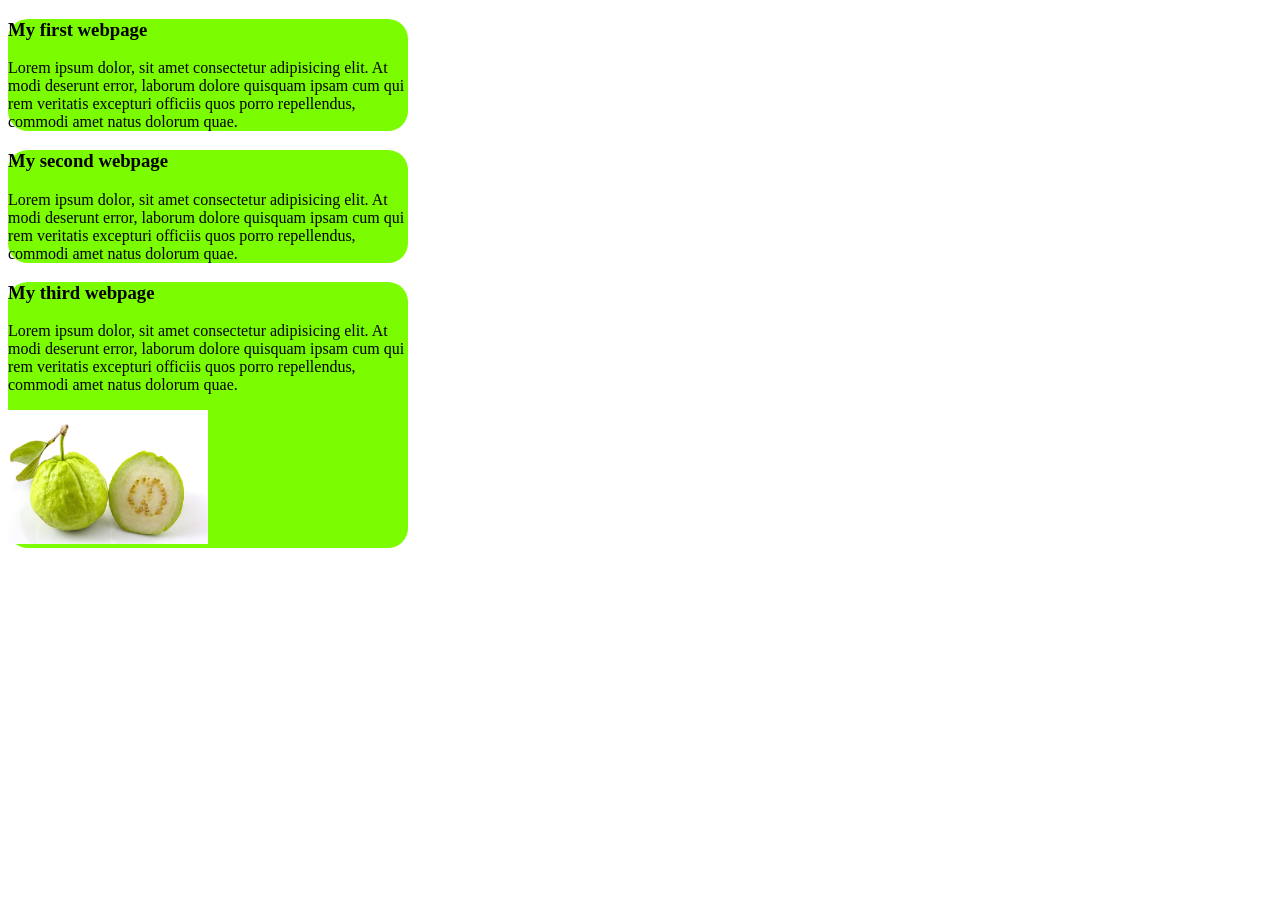
==== index.html @ fa649aa3 "second commit" ====
<!DOCTYPE html>
<html lang="en">
<head>
    <meta charset="UTF-8">
    <meta name="viewport" content="width=device-width, initial-scale=1.0">
    
    <title>My simple website</title>

<link rel="stylesheet" href="style/style.css">

</head>
<body>
    <div>
<h3>My first webpage</h3>
<P>Lorem ipsum dolor, sit amet consectetur adipisicing elit. At modi deserunt error, laborum dolore quisquam ipsam cum qui rem veritatis excepturi officiis quos porro repellendus, commodi amet natus dolorum quae.</P>

    </div>

    <div>
        <h3>My second webpage</h3>
        <P>Lorem ipsum dolor, sit amet consectetur adipisicing elit. At modi deserunt error, laborum dolore quisquam ipsam cum qui rem veritatis excepturi officiis quos porro repellendus, commodi amet natus dolorum quae.</P>
        
            </div>
        
            <div>
                <h3>My third webpage</h3>
                <P>Lorem ipsum dolor, sit amet consectetur adipisicing elit. At modi deserunt error, laborum dolore quisquam ipsam cum qui rem veritatis excepturi officiis quos porro repellendus, commodi amet natus dolorum quae.</P>
                <img src="images/Guava5c48c1.jpeg" alt="guava">
                
                    </div>
                

</body>
</html>
---- style/style.css ----
div{

background-color:lawngreen;
 padding: bottom 20px;

 border-radius: 20px;
 width: 400px;

}
img{

width: 200px;

}
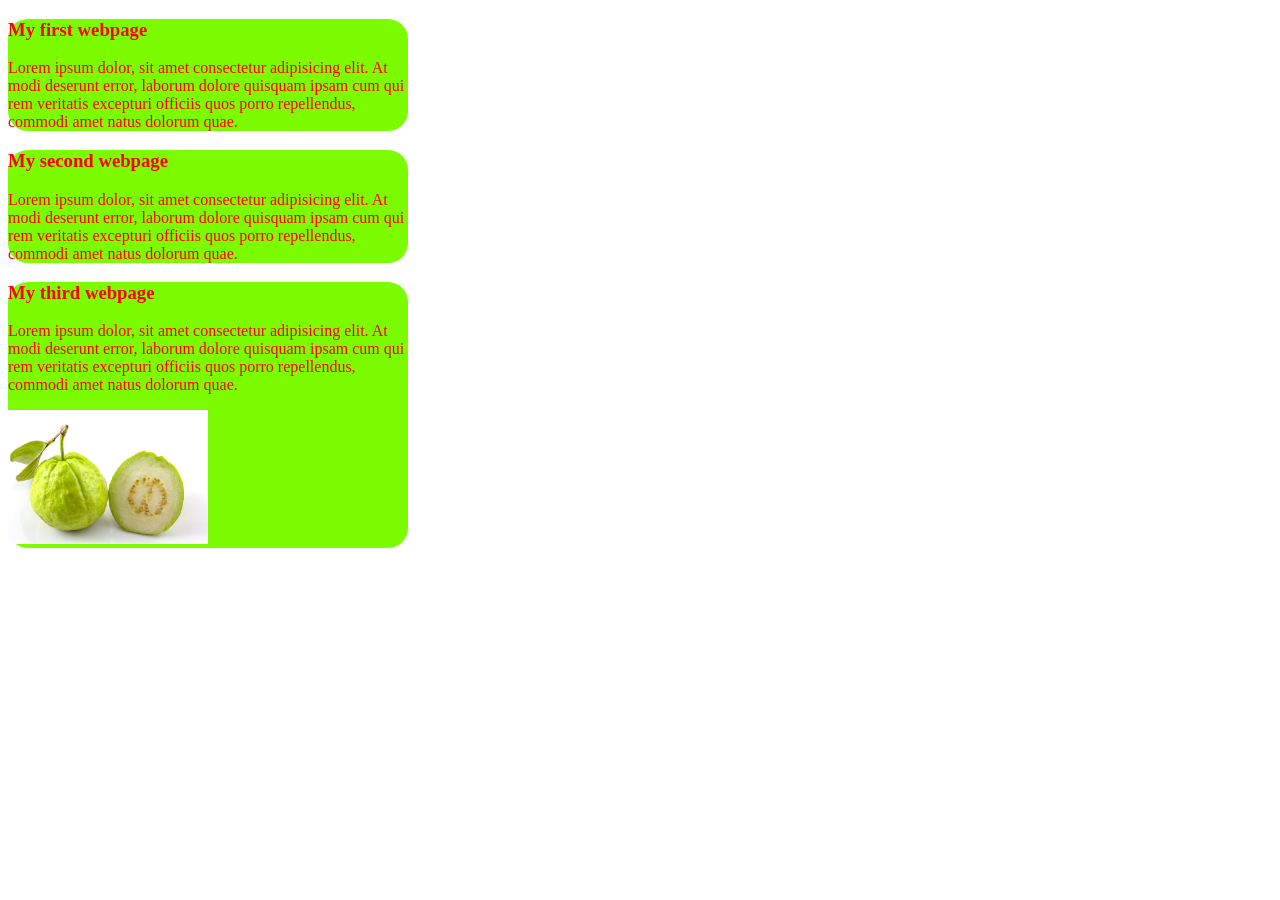
==== commit 32658064: "third commit" ====
--- a/index.html
+++ b/index.html
@@ -5,6 +5,7 @@
     <meta name="viewport" content="width=device-width, initial-scale=1.0">
     
     <title>My simple website</title>
+
 
 <link rel="stylesheet" href="style/style.css">
 
--- a/style/style.css
+++ b/style/style.css
@@ -2,7 +2,7 @@
 
 background-color:lawngreen;
  padding: bottom 20px;
-
+ color: red;
  border-radius: 20px;
  width: 400px;
 
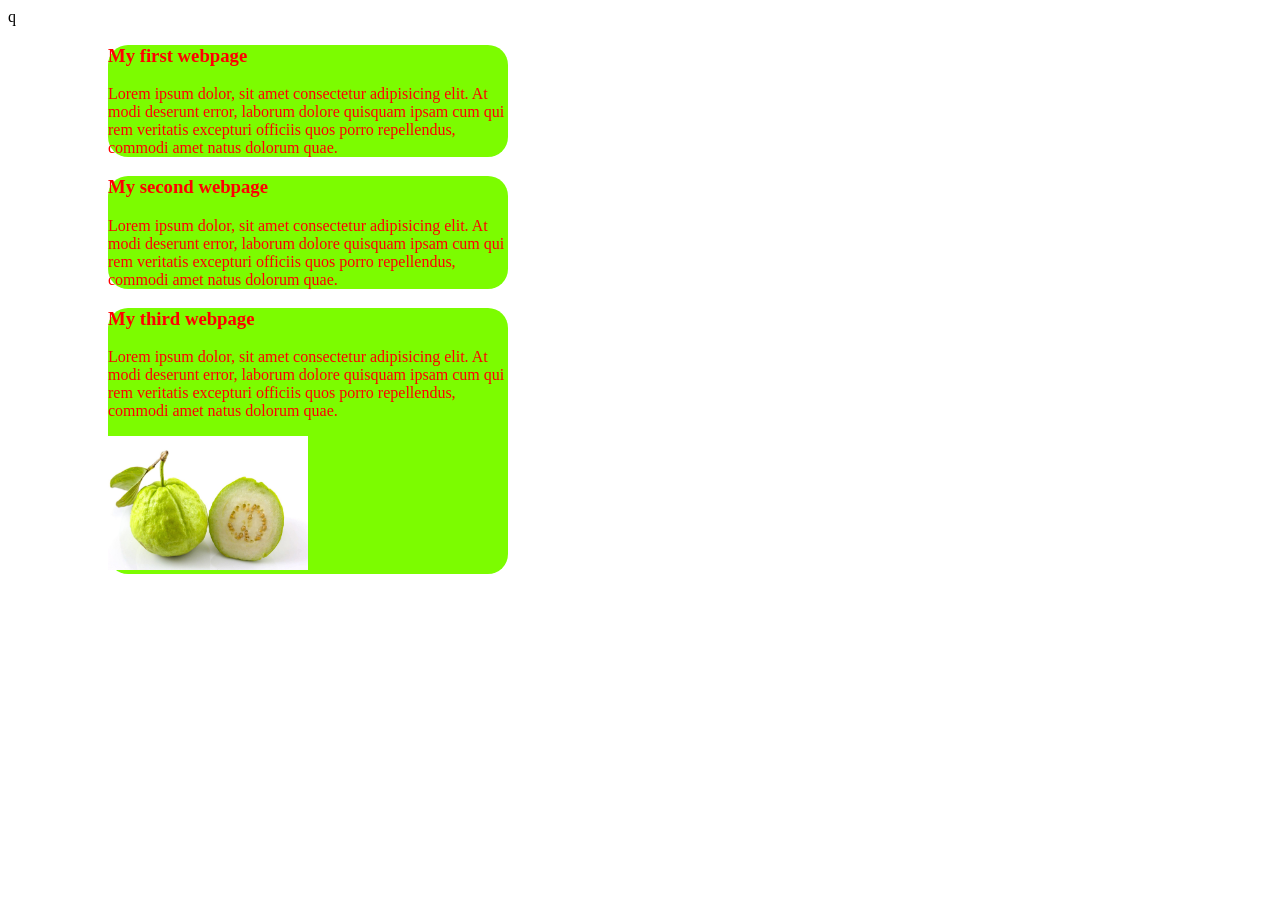
==== commit 9157eff2: "forth commit" ====
--- a/index.html
+++ b/index.html
@@ -1,5 +1,5 @@
 <!DOCTYPE html>
-<html lang="en">
+<html lang="en">q
 <head>
     <meta charset="UTF-8">
     <meta name="viewport" content="width=device-width, initial-scale=1.0">
--- a/style/style.css
+++ b/style/style.css
@@ -5,6 +5,7 @@
  color: red;
  border-radius: 20px;
  width: 400px;
+ margin-left: 100px;
 
 }
 img{
